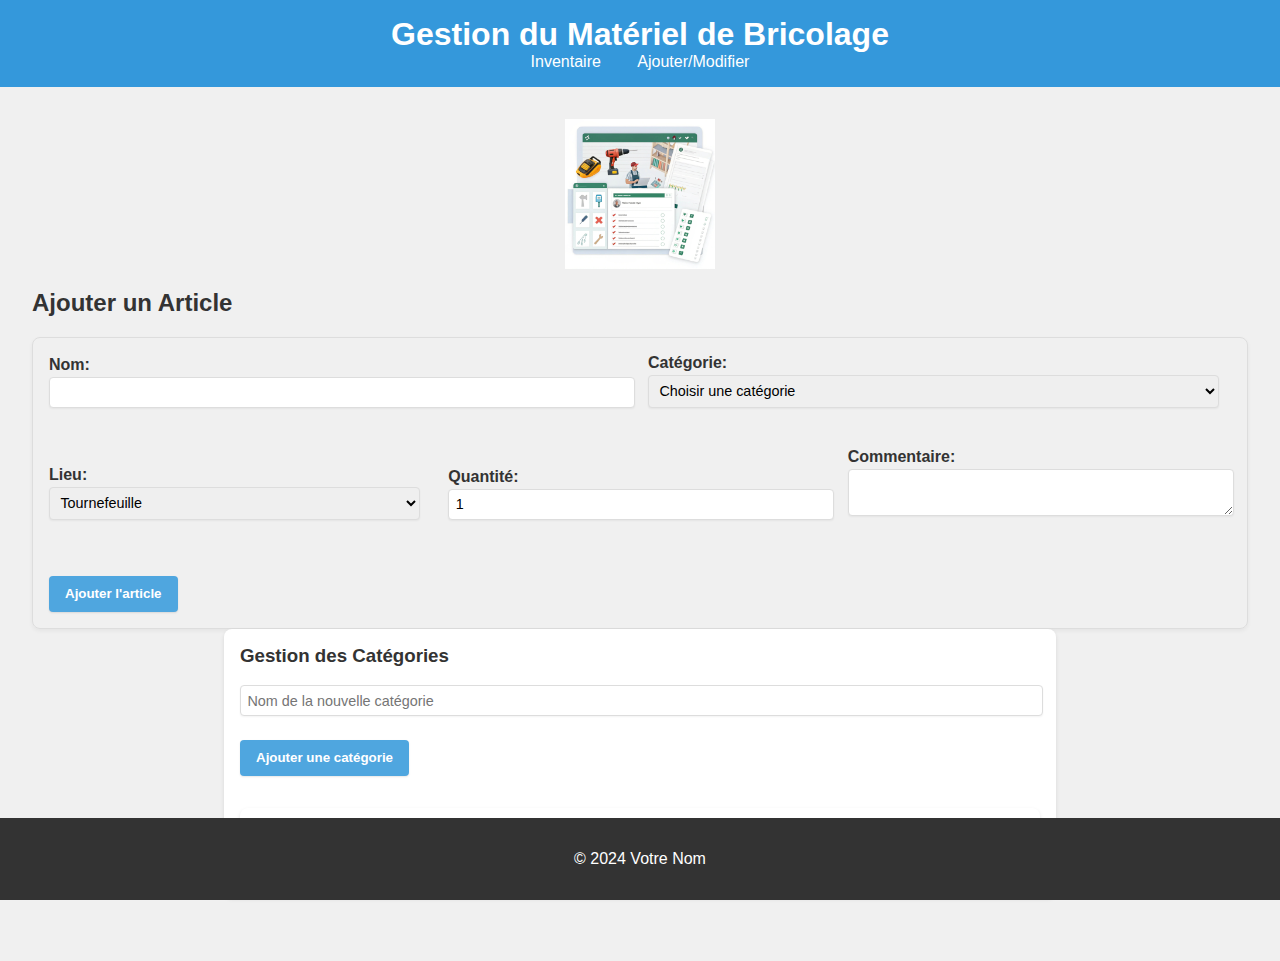
==== ajouter.html @ 099d5924 "Add files via upload" ====
<!DOCTYPE html>
<html lang="fr">
<head>
    <meta charset="UTF-8">
    <meta name="viewport" content="width=device-width, initial-scale=1.0">
    <title>Ajouter/Modifier Matériel</title>
    <link rel="stylesheet" href="style.css">
</head>
<body>
<header>
    <h1>Gestion du Matériel de Bricolage</h1>
    <nav>
        <a href="index.html">Inventaire</a>
        <a href="ajouter.html">Ajouter/Modifier</a>
    </nav>
</header>
<main>
     <div id="add-image-container"></div>
    <h2>Ajouter un Article</h2>
    <section id="add-edit-container">
        <div id="add-item-section">
            <form id="add-item-form">
                <div class="form-group-inline">
                    <div class="form-group nom">
                        <label for="itemName">Nom:</label>
                        <input type="text" id="itemName" required>
                    </div>
                    <div class="form-group categorie">
                        <label for="itemCategory">Catégorie:</label>
                        <div class="select-container">
                            <select id="itemCategory" required>
                                <option value="">Choisir une catégorie</option>
                            </select>
                        </div>
                    </div>
                </div>

                <div class="form-group-inline">
                    <div class="form-group lieu">
                        <label for="itemLocation">Lieu:</label>
                        <select id="itemLocation" required>
                            <option value="tournefeuille">Tournefeuille</option>
                            <option value="beaucens">Beaucens</option>
                        </select>
                    </div>
                    <div class="form-group quantite">
                        <label for="itemQuantity">Quantité:</label>
                        <input type="number" id="itemQuantity" min="1" value="1" required>
                    </div>
                    <div class="form-group commentaire">
                        <label for="itemComment">Commentaire:</label>
                        <textarea id="itemComment"></textarea>
                    </div>
                </div>
                <button type="submit">Ajouter l'article</button>
            </form>
        </div>
    </section>



    <section id="edit-item" style="display: none;">
        <h3>Modifier l'article</h3>
        <form id="edit-item-form">
            <input type="hidden" id="editItemId">
            <div class="form-group">
                 <label for="editItemName">Nom:</label>
                 <input type="text" id="editItemName" required>
            </div>
             <div class="form-group">
                 <label for="editItemCategory">Catégorie:</label>
                 <select id="editItemCategory" required>
                     <option value="">Choisir une catégorie</option>
                 </select>
             </div>

             <div class="form-group">
                  <label for="editItemLocation">Lieu:</label>
                  <select id="editItemLocation" required>
                     <option value="tournefeuille">Tournefeuille</option>
                     <option value="beaucens">Beaucens</option>
                  </select>
              </div>

             <div class="form-group">
                   <label for="editItemQuantity">Quantité:</label>
                  <input type="number" id="editItemQuantity" min="1" value="1" required>
             </div>
            <div class="form-group">
                <label for="editItemComment">Commentaire:</label>
                <textarea id="editItemComment"></textarea>
            </div>
            <button type="submit">Modifier</button>
            <button type="button" id="cancel-edit-item">Annuler</button>
        </form>
    </section>

    <section id="edit-category" >
        <h3>Gestion des Catégories</h3>
        <form id="add-category-form">
            <div class="form-group-inline-category">
                <div class="form-group" id="input-container-category">
                   <input type="text" id="categoryName" placeholder="Nom de la nouvelle catégorie" required>
                    <button type="submit">Ajouter une catégorie</button>
                 </div>
            </div>
       </form>
        <form id="edit-category-form" style="display: none;">
             <input type="hidden" id="editCategoryId">
             <div class="form-group">
                  <label for="editCategoryName">Nom:</label>
                  <input type="text" id="editCategoryName" required>
             </div>

            <button type="submit">Modifier</button>
            <button type="button" id="cancel-edit-category">Annuler</button>
        </form>
         <section id="categories">
           <h3>Catégories</h3>
           <ul id="category-list"></ul>
        </section>
    </section>


</main>
<footer>
    <p>© 2024 Votre Nom</p>
</footer>
<script src="script.js"></script>
<link rel="stylesheet" href="https://cdnjs.cloudflare.com/ajax/libs/font-awesome/6.0.0/css/all.min.css" integrity="sha512-9usAa10IRO0HhonpyAIVpjrylPvoDwiPUiKdWk5t3PyolY1cOd4DSE0Ga+ri4AuTroPR5aQvXU9xC6qOPnzFeg==" crossorigin="anonymous" referrerpolicy="no-referrer" />
</body>
</html>
---- style.css ----
/* style.css */

body {
  font-family: sans-serif;
  margin: 0;
  padding: 0;
  background-color: #f0f0f0; /* Couleur de fond */
  color: #333; /* Couleur du texte */
}

header {
  background-color: #3498db; /* Couleur principale */
  color: #fff;
  padding: 1rem 0;
  text-align: center;
}

header h1 {
  margin: 0;
}

nav a {
  color: #fff;
  margin: 0 1rem;
  text-decoration: none;
}

main {
  padding: 2rem;
}

footer {
  background-color: #333;
  color: #fff;
  text-align: center;
  padding: 1rem 0;
  position: fixed;
  bottom: 0;
  width: 100%;
}

#ajouter {
  background-color: #fff;
  padding: 1rem;
  margin-bottom: 2rem;
  border-radius: 8px;
  box-shadow: 0 2px 4px rgba(0, 0, 0, 0.1); /* Ombre légère */
  max-width: 800px; /* Largeur maximale */
  margin-left: auto;
  margin-right: auto;
}
#add-image-container{
  background-image: url('ajout.jpg');
   background-size: contain;
  background-repeat: no-repeat;
  background-position: center;
  max-height: 150px;
  margin-bottom: 1rem;
  max-width: 600px;
  height: 200px;
    margin-left: auto;
      margin-right: auto;
}
#inventaire-image-container{
  background-image: url('inventaire.jpg');
    background-size: contain;
  background-repeat: no-repeat;
    background-position: center;
  max-height: 150px;
  margin-bottom: 1rem;
  max-width: 600px;
   height: 200px;
  margin-left: auto;
    margin-right: auto;
}


#add-item-section {
  padding: 1rem;
  border: 1px solid #ddd;
  border-radius: 8px;
  box-shadow: 0 2px 4px rgba(0, 0, 0, 0.05); /* Ombre légère */
}



#ajouter h3 {
  margin-top: 0;
}

#add-item-form label, #edit-item-form label, #edit-category-form label{
  display: block;
  margin-bottom: 0.2rem;
  font-weight: bold;
}

.form-group-inline{
  display: flex;
  gap: 1rem;
  margin-bottom: 1rem; /* Augmenter l'espace vertical */
  align-items: flex-end;
}

.form-group-inline-category {
  display: flex;
  gap: 0.5rem;
   margin-bottom: 1rem; /* Augmenter l'espace vertical */
   align-items: center;
}

.form-group {
  margin-bottom: 1rem; /* Augmenter l'espace vertical */
    flex: 1;
}


#add-item-form input[type="text"],
#add-item-form input[type="number"],
#add-item-form select,
#add-item-form textarea,
#add-category-form input[type="text"],
#edit-item-form input[type="text"],
#edit-item-form input[type="number"],
#edit-item-form select,
#edit-item-form textarea,
#edit-category-form input[type="text"]{
  width: calc(100% - 12px);
  padding: 0.4rem; /* Ajout de padding */
  margin-bottom: 0.5rem;
  border: 1px solid #ddd;
  border-radius: 4px;
   box-shadow: 0 1px 2px rgba(0, 0, 0, 0.05);
   transition: border-color 0.3s;
     font-size: 0.9rem;
}


#add-item-form input[type="text"]:focus,
#add-item-form input[type="number"]:focus,
#add-item-form select:focus,
#add-item-form textarea:focus,
#add-category-form input[type="text"]:focus,
#edit-item-form input[type="text"]:focus,
#edit-item-form input[type="number"]:focus,
#edit-item-form select:focus,
#edit-item-form textarea:focus,
#edit-category-form input[type="text"]:focus{
      border-color: #3498db;
  outline: none;
   box-shadow: 0 1px 3px rgba(52, 152, 219, 0.3);
}

#add-item-form button,
#add-category-form button,
#edit-item-form button,
#edit-category-form button{
  background-color: #4fa6df; /* Couleur principale légèrement plus claire */
  color: #fff;
  border: none;
  border-radius: 4px; /* Arrondi des bords */
  padding: 0.65rem 1rem; /* Réduire le padding */
   margin-top: 1rem;
  cursor: pointer;
  font-weight: bold;
  transition: background-color 0.3s;
    box-shadow: 0 1px 2px rgba(0, 0, 0, 0.1); /* Ombre légère */
}


#add-item-form button:hover,
#add-category-form button:hover,
#edit-item-form button:hover,
#edit-category-form button:hover{
  background-color: #2980b9; /* Assombrissement au survol */
   box-shadow: 0 2px 4px rgba(0, 0, 0, 0.1);
}

#inventaire{
  background-color: #fff;
  padding: 1rem;
  border-radius: 8px;
  box-shadow: 0 2px 4px rgba(0, 0, 0, 0.1);
  margin-bottom: 2rem;
}

#inventaire ul{
  list-style-type: none;
  padding-left: 0;
}

#inventaire li{
  background-color: #f9f9f9;
  padding: 0.75rem;
  margin-bottom: 0.5rem;
  border-radius: 4px;
  display: flex;
  justify-content: space-between;
  align-items: center;
}

#inventaire li > div {
  flex-grow: 1;
}

#inventaire li .button-container {
  display: flex;
  justify-content: flex-end;
  align-items: center;
}

#inventaire li button {
  margin-left: 0.5rem;
  padding: 0.25rem 0.5rem;
  font-size: 0.8rem;
  border-radius: 4px;
}
#inventaire li button i.fa-trash-alt {
  color: #e74c3c; /* rouge */
}

#inventaire li button i.fa-edit {
  color: #3498db; /* bleu */
}
#categories {
  background-color: #fff;
  padding: 1rem;
  border-radius: 8px;
  box-shadow: 0 2px 4px rgba(0, 0, 0, 0.1);
}

#categories ul {
  list-style-type: none;
  padding-left: 0;
}

#categories li {
  background-color: #f9f9f9;
  padding: 0.75rem;
  margin-bottom: 0.5rem;
  border-radius: 4px;
  display: flex;
  justify-content: space-between;
  align-items: center;
}

#categories li > div {
  flex-grow: 1;
}

#categories li .button-container {
  display: flex;
  justify-content: flex-end;
  align-items: center;
}

#categories li button {
  margin-left: 0.5rem;
  padding: 0.25rem 0.5rem;
  font-size: 0.8rem;
  border-radius: 4px;
}

#categories li button:hover {
  background-color: #e74c3c; /* Couleur d'accentuation (rouge) */
  color: #fff;
}

/* Style pour les icônes des boutons */
#inventaire li button i,
#categories li button i {
  margin: 0;
  font-size: 0.8rem; /* Ajustez la taille de l'icône selon vos préférences */
}

#edit-item {
  background-color: #fff;
  padding: 1rem;
  margin-bottom: 2rem;
  border-radius: 8px;
  box-shadow: 0 2px 4px rgba(0, 0, 0, 0.1);
   max-width: 800px; /* Largeur maximale */
  margin-left: auto;
  margin-right: auto;
}

#edit-item h3 {
  margin-top: 0;
}


#edit-category {
  background-color: #fff;
  padding: 1rem;
  margin-bottom: 2rem;
  border-radius: 8px;
  box-shadow: 0 2px 4px rgba(0, 0, 0, 0.1);
  max-width: 800px; /* Largeur maximale */
  margin-left: auto;
  margin-right: auto;
}

#edit-category h3 {
  margin-top: 0;
}

/* Style de base pour le bouton "Transférer" */
.transfer-button {
  background-color: #fff;
  color: #333;
  border: 1px solid #333;
  border-radius: 4px;
  padding: 0.25rem 0.5rem;
  cursor: pointer;
  font-weight: bold;
  margin-left: 0.5rem;
  font-size: 0.8rem;
}

.transfer-button:hover {
  background-color: #2ecc71; /* Couleur secondaire (vert) */
  color: #fff;
  border-color: #2ecc71;
}

/* Style pour le bouton "Transférer" lorsqu'il est activé */
.transfer-button.transferred {
  background-color: #2ecc71; /* Couleur secondaire (vert) */
  color: #fff;
  border: none;
}

.transfer-button.transferred:hover {
  background-color: #27ae60;
}


/* Styles pour les filtres */
#filters {
  display: flex;
  justify-content: space-between;
  margin-bottom: 1rem;
  background-color: #fff;
  padding: 1rem;
  border-radius: 8px;
  box-shadow: 0 2px 4px rgba(0, 0, 0, 0.1);
}

.filter-group {
  flex: 1;
  margin-right: 1rem;
}

.filter-group:last-child {
  margin-right: 0;
}

.filter-group h3 {
  margin-top: 0;
  font-size: 1.1rem;
}


/* Styles pour les boutons de filtre */
.button-filter-container {
  display: flex;
  flex-wrap: wrap;
  gap: 0.5rem;
}


.filter-button {
 background-color: #f0f0f0; /* Couleur plus claire */
  color: #333;
  border: 1px solid #ddd;
  border-radius: 4px;
  padding: 0.4rem 0.75rem; /* Réduire le padding */
  cursor: pointer;
  font-size: 0.9rem;
  box-shadow: none; /* Supprimer l'ombre */
}

.filter-button:hover {
  background-color: #e0e0e0; /* Légèrement plus foncé au survol */
}


.filter-button.active {
  background-color: #3498db;
  color: #fff;
   border-color: #3498db;
}

/* Style pour le lien actif */
nav a.active-link {
color: #e74c3c; /* Couleur rouge */
}

.item-name {
  font-weight: bold;
  color: orange; /* Couleur orange */
}
#edit-category-form  button i{
  color: #e74c3c;
}

 #categories li button.edit-button i{
    color: orange;
}
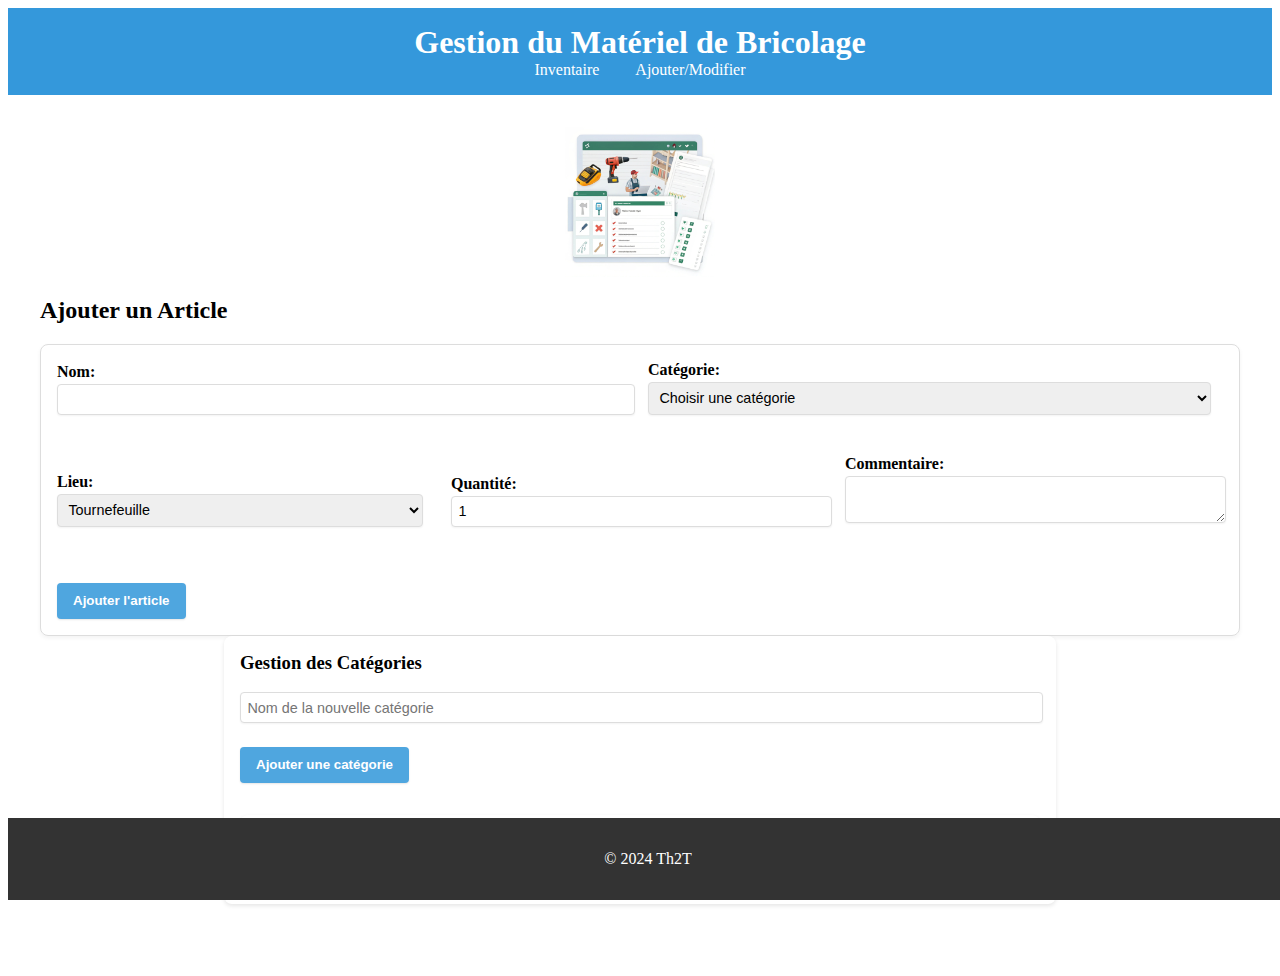
==== commit 08a6bd47: "Add files via upload" ====
--- a/ajouter.html
+++ b/ajouter.html
@@ -39,8 +39,8 @@
                     <div class="form-group lieu">
                         <label for="itemLocation">Lieu:</label>
                         <select id="itemLocation" required>
-                            <option value="tournefeuille">Tournefeuille</option>
-                            <option value="beaucens">Beaucens</option>
+                            <option value="Tournefeuille">Tournefeuille</option>
+                            <option value="Beaucens">Beaucens</option>
                         </select>
                     </div>
                     <div class="form-group quantite">
@@ -124,7 +124,7 @@
 
 </main>
 <footer>
-    <p>© 2024 Votre Nom</p>
+    <p>© 2024 Th2T</p>
 </footer>
 <script src="script.js"></script>
 <link rel="stylesheet" href="https://cdnjs.cloudflare.com/ajax/libs/font-awesome/6.0.0/css/all.min.css" integrity="sha512-9usAa10IRO0HhonpyAIVpjrylPvoDwiPUiKdWk5t3PyolY1cOd4DSE0Ga+ri4AuTroPR5aQvXU9xC6qOPnzFeg==" crossorigin="anonymous" referrerpolicy="no-referrer" />
--- a/style.css
+++ b/style.css
@@ -1,15 +1,14 @@
-/* style.css */
-
+```css
 body {
   font-family: sans-serif;
   margin: 0;
   padding: 0;
-  background-color: #f0f0f0; /* Couleur de fond */
-  color: #333; /* Couleur du texte */
+  background-color: #f0f0f0;
+  color: #333;
 }
 
 header {
-  background-color: #3498db; /* Couleur principale */
+  background-color: #3498db;
   color: #fff;
   padding: 1rem 0;
   text-align: center;
@@ -44,75 +43,73 @@
   padding: 1rem;
   margin-bottom: 2rem;
   border-radius: 8px;
-  box-shadow: 0 2px 4px rgba(0, 0, 0, 0.1); /* Ombre légère */
-  max-width: 800px; /* Largeur maximale */
+  box-shadow: 0 2px 4px rgba(0, 0, 0, 0.1);
+  max-width: 800px;
   margin-left: auto;
   margin-right: auto;
 }
-#add-image-container{
+
+#add-image-container {
   background-image: url('ajout.jpg');
-   background-size: contain;
+  background-size: contain;
   background-repeat: no-repeat;
   background-position: center;
   max-height: 150px;
   margin-bottom: 1rem;
   max-width: 600px;
   height: 200px;
-    margin-left: auto;
-      margin-right: auto;
-}
-#inventaire-image-container{
+  margin-left: auto;
+  margin-right: auto;
+}
+
+#inventaire-image-container {
   background-image: url('inventaire.jpg');
-    background-size: contain;
+  background-size: contain;
   background-repeat: no-repeat;
-    background-position: center;
+  background-position: center;
   max-height: 150px;
   margin-bottom: 1rem;
   max-width: 600px;
-   height: 200px;
+  height: 200px;
   margin-left: auto;
-    margin-right: auto;
-}
-
+  margin-right: auto;
+}
 
 #add-item-section {
   padding: 1rem;
   border: 1px solid #ddd;
   border-radius: 8px;
-  box-shadow: 0 2px 4px rgba(0, 0, 0, 0.05); /* Ombre légère */
-}
-
-
+  box-shadow: 0 2px 4px rgba(0, 0, 0, 0.05);
+}
 
 #ajouter h3 {
   margin-top: 0;
 }
 
-#add-item-form label, #edit-item-form label, #edit-category-form label{
+#add-item-form label, #edit-item-form label, #edit-category-form label {
   display: block;
   margin-bottom: 0.2rem;
   font-weight: bold;
 }
 
-.form-group-inline{
+.form-group-inline {
   display: flex;
   gap: 1rem;
-  margin-bottom: 1rem; /* Augmenter l'espace vertical */
+  margin-bottom: 1rem;
   align-items: flex-end;
 }
 
 .form-group-inline-category {
   display: flex;
   gap: 0.5rem;
-   margin-bottom: 1rem; /* Augmenter l'espace vertical */
-   align-items: center;
+  margin-bottom: 1rem;
+  align-items: center;
 }
 
 .form-group {
-  margin-bottom: 1rem; /* Augmenter l'espace vertical */
-    flex: 1;
-}
-
+  margin-bottom: 1rem;
+  flex: 1;
+}
 
 #add-item-form input[type="text"],
 #add-item-form input[type="number"],
@@ -123,17 +120,16 @@
 #edit-item-form input[type="number"],
 #edit-item-form select,
 #edit-item-form textarea,
-#edit-category-form input[type="text"]{
+#edit-category-form input[type="text"] {
   width: calc(100% - 12px);
-  padding: 0.4rem; /* Ajout de padding */
+  padding: 0.4rem;
   margin-bottom: 0.5rem;
   border: 1px solid #ddd;
   border-radius: 4px;
-   box-shadow: 0 1px 2px rgba(0, 0, 0, 0.05);
-   transition: border-color 0.3s;
-     font-size: 0.9rem;
-}
-
+  box-shadow: 0 1px 2px rgba(0, 0, 0, 0.05);
+  transition: border-color 0.3s;
+  font-size: 0.9rem;
+}
 
 #add-item-form input[type="text"]:focus,
 #add-item-form input[type="number"]:focus,
@@ -144,38 +140,37 @@
 #edit-item-form input[type="number"]:focus,
 #edit-item-form select:focus,
 #edit-item-form textarea:focus,
-#edit-category-form input[type="text"]:focus{
-      border-color: #3498db;
+#edit-category-form input[type="text"]:focus {
+  border-color: #3498db;
   outline: none;
-   box-shadow: 0 1px 3px rgba(52, 152, 219, 0.3);
+  box-shadow: 0 1px 3px rgba(52, 152, 219, 0.3);
 }
 
 #add-item-form button,
 #add-category-form button,
 #edit-item-form button,
-#edit-category-form button{
-  background-color: #4fa6df; /* Couleur principale légèrement plus claire */
+#edit-category-form button {
+  background-color: #4fa6df;
   color: #fff;
   border: none;
-  border-radius: 4px; /* Arrondi des bords */
-  padding: 0.65rem 1rem; /* Réduire le padding */
-   margin-top: 1rem;
+  border-radius: 4px;
+  padding: 0.65rem 1rem;
+  margin-top: 1rem;
   cursor: pointer;
   font-weight: bold;
   transition: background-color 0.3s;
-    box-shadow: 0 1px 2px rgba(0, 0, 0, 0.1); /* Ombre légère */
-}
-
+  box-shadow: 0 1px 2px rgba(0, 0, 0, 0.1);
+}
 
 #add-item-form button:hover,
 #add-category-form button:hover,
 #edit-item-form button:hover,
-#edit-category-form button:hover{
-  background-color: #2980b9; /* Assombrissement au survol */
-   box-shadow: 0 2px 4px rgba(0, 0, 0, 0.1);
-}
-
-#inventaire{
+#edit-category-form button:hover {
+  background-color: #2980b9;
+  box-shadow: 0 2px 4px rgba(0, 0, 0, 0.1);
+}
+
+#inventaire {
   background-color: #fff;
   padding: 1rem;
   border-radius: 8px;
@@ -183,12 +178,12 @@
   margin-bottom: 2rem;
 }
 
-#inventaire ul{
+#inventaire ul {
   list-style-type: none;
   padding-left: 0;
 }
 
-#inventaire li{
+#inventaire li {
   background-color: #f9f9f9;
   padding: 0.75rem;
   margin-bottom: 0.5rem;
@@ -200,6 +195,23 @@
 
 #inventaire li > div {
   flex-grow: 1;
+  padding: 0.25rem 0.5rem;
+  border-radius: 4px;
+}
+
+.item-comment {
+  min-height: 30px;
+  width: 200px;
+  white-space: nowrap;
+  overflow: hidden;
+  text-overflow: ellipsis;
+  max-width: 180px;
+  padding: 5px;
+}
+
+#inventaire li div[data-comment="A Acheter"] {
+  background-color: red;
+  color: white;
 }
 
 #inventaire li .button-container {
@@ -214,13 +226,15 @@
   font-size: 0.8rem;
   border-radius: 4px;
 }
+
 #inventaire li button i.fa-trash-alt {
-  color: #e74c3c; /* rouge */
+  color: #e74c3c;
 }
 
 #inventaire li button i.fa-edit {
-  color: #3498db; /* bleu */
-}
+  color: #3498db;
+}
+
 #categories {
   background-color: #fff;
   padding: 1rem;
@@ -261,15 +275,14 @@
 }
 
 #categories li button:hover {
-  background-color: #e74c3c; /* Couleur d'accentuation (rouge) */
-  color: #fff;
-}
-
-/* Style pour les icônes des boutons */
+  background-color: #e74c3c;
+  color: #fff;
+}
+
 #inventaire li button i,
 #categories li button i {
   margin: 0;
-  font-size: 0.8rem; /* Ajustez la taille de l'icône selon vos préférences */
+  font-size: 0.8rem;
 }
 
 #edit-item {
@@ -278,7 +291,7 @@
   margin-bottom: 2rem;
   border-radius: 8px;
   box-shadow: 0 2px 4px rgba(0, 0, 0, 0.1);
-   max-width: 800px; /* Largeur maximale */
+  max-width: 800px;
   margin-left: auto;
   margin-right: auto;
 }
@@ -287,14 +300,13 @@
   margin-top: 0;
 }
 
-
 #edit-category {
   background-color: #fff;
   padding: 1rem;
   margin-bottom: 2rem;
   border-radius: 8px;
   box-shadow: 0 2px 4px rgba(0, 0, 0, 0.1);
-  max-width: 800px; /* Largeur maximale */
+  max-width: 800px;
   margin-left: auto;
   margin-right: auto;
 }
@@ -303,7 +315,6 @@
   margin-top: 0;
 }
 
-/* Style de base pour le bouton "Transférer" */
 .transfer-button {
   background-color: #fff;
   color: #333;
@@ -317,14 +328,13 @@
 }
 
 .transfer-button:hover {
-  background-color: #2ecc71; /* Couleur secondaire (vert) */
+  background-color: #2ecc71;
   color: #fff;
   border-color: #2ecc71;
 }
 
-/* Style pour le bouton "Transférer" lorsqu'il est activé */
 .transfer-button.transferred {
-  background-color: #2ecc71; /* Couleur secondaire (vert) */
+  background-color: #2ecc71;
   color: #fff;
   border: none;
 }
@@ -333,8 +343,6 @@
   background-color: #27ae60;
 }
 
-
-/* Styles pour les filtres */
 #filters {
   display: flex;
   justify-content: space-between;
@@ -359,50 +367,47 @@
   font-size: 1.1rem;
 }
 
-
-/* Styles pour les boutons de filtre */
 .button-filter-container {
   display: flex;
   flex-wrap: wrap;
   gap: 0.5rem;
 }
 
-
 .filter-button {
- background-color: #f0f0f0; /* Couleur plus claire */
+  background-color: #f0f0f0;
   color: #333;
   border: 1px solid #ddd;
   border-radius: 4px;
-  padding: 0.4rem 0.75rem; /* Réduire le padding */
+  padding: 0.4rem 0.75rem;
   cursor: pointer;
   font-size: 0.9rem;
-  box-shadow: none; /* Supprimer l'ombre */
+  box-shadow: none;
 }
 
 .filter-button:hover {
-  background-color: #e0e0e0; /* Légèrement plus foncé au survol */
-}
-
+  background-color: #e0e0e0;
+}
 
 .filter-button.active {
   background-color: #3498db;
   color: #fff;
-   border-color: #3498db;
-}
-
-/* Style pour le lien actif */
+  border-color: #3498db;
+}
+
 nav a.active-link {
-color: #e74c3c; /* Couleur rouge */
+  color: #e74c3c;
 }
 
 .item-name {
   font-weight: bold;
-  color: orange; /* Couleur orange */
-}
-#edit-category-form  button i{
+  color: orange;
+}
+
+#edit-category-form button i {
   color: #e74c3c;
 }
 
- #categories li button.edit-button i{
-    color: orange;
-}+#categories li button.edit-button i {
+  color: orange;
+}
+```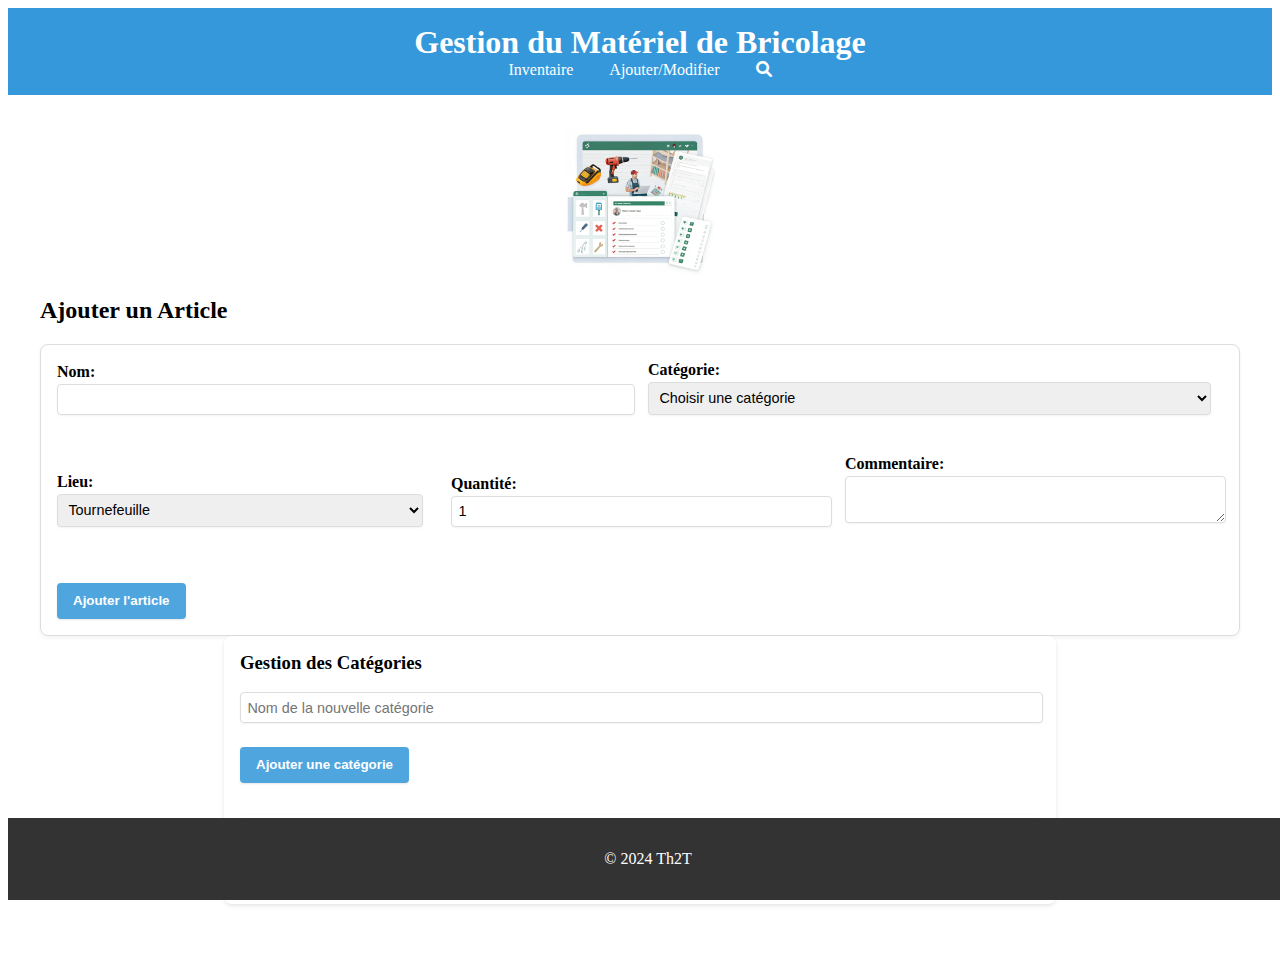
==== commit 5cb77538: "Add files via upload" ====
--- a/ajouter.html
+++ b/ajouter.html
@@ -12,6 +12,7 @@
     <nav>
         <a href="index.html">Inventaire</a>
         <a href="ajouter.html">Ajouter/Modifier</a>
+        <a href="recherche.html"><i class="fas fa-search"></i></a>
     </nav>
 </header>
 <main>
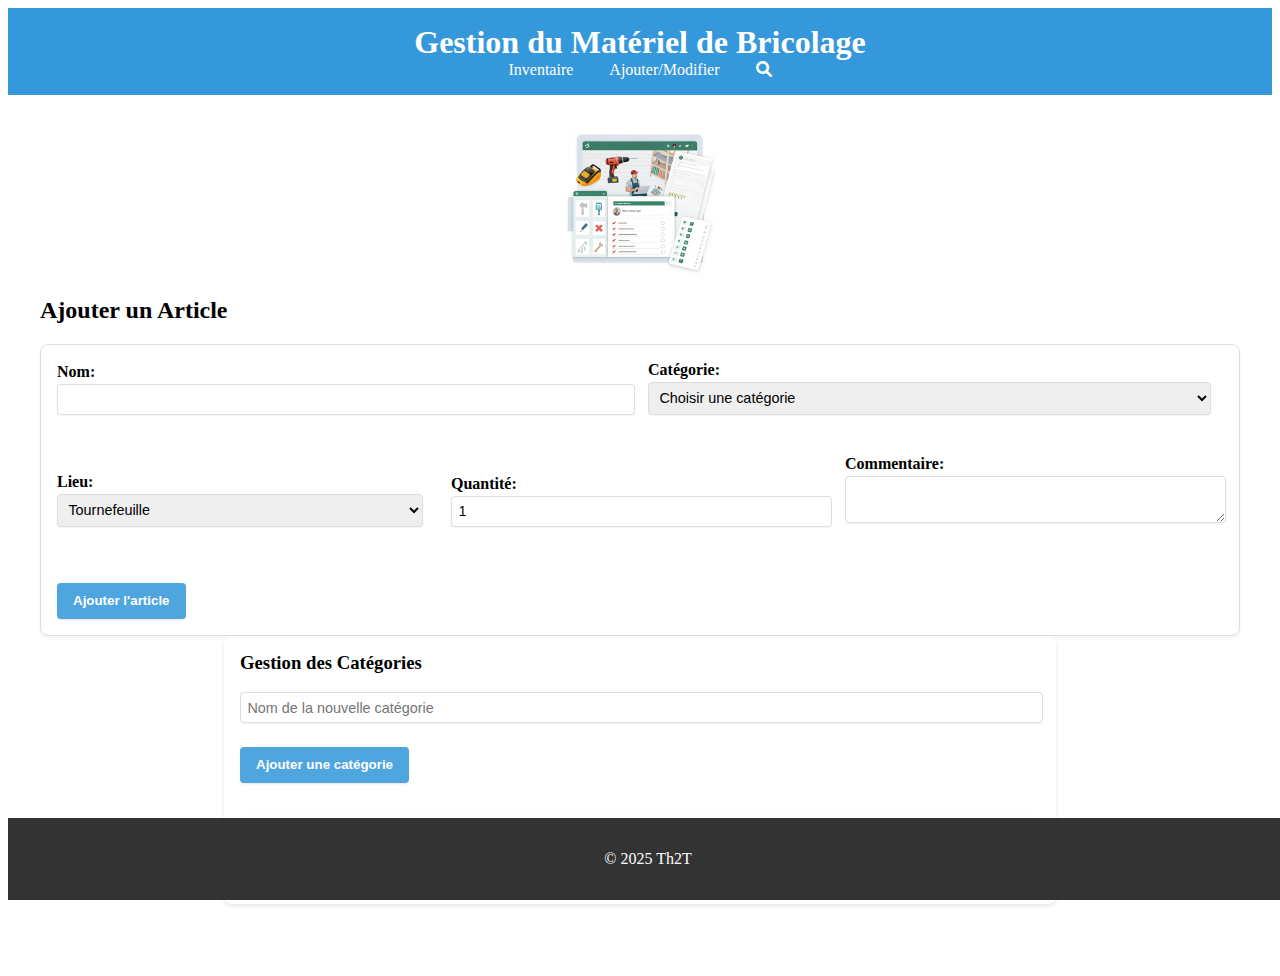
==== commit 4745dad9: "Update ajouter.html" ====
--- a/ajouter.html
+++ b/ajouter.html
@@ -125,7 +125,7 @@
 
 </main>
 <footer>
-    <p>© 2024 Th2T</p>
+    <p>© 2025 Th2T</p>
 </footer>
 <script src="script.js"></script>
 <link rel="stylesheet" href="https://cdnjs.cloudflare.com/ajax/libs/font-awesome/6.0.0/css/all.min.css" integrity="sha512-9usAa10IRO0HhonpyAIVpjrylPvoDwiPUiKdWk5t3PyolY1cOd4DSE0Ga+ri4AuTroPR5aQvXU9xC6qOPnzFeg==" crossorigin="anonymous" referrerpolicy="no-referrer" />
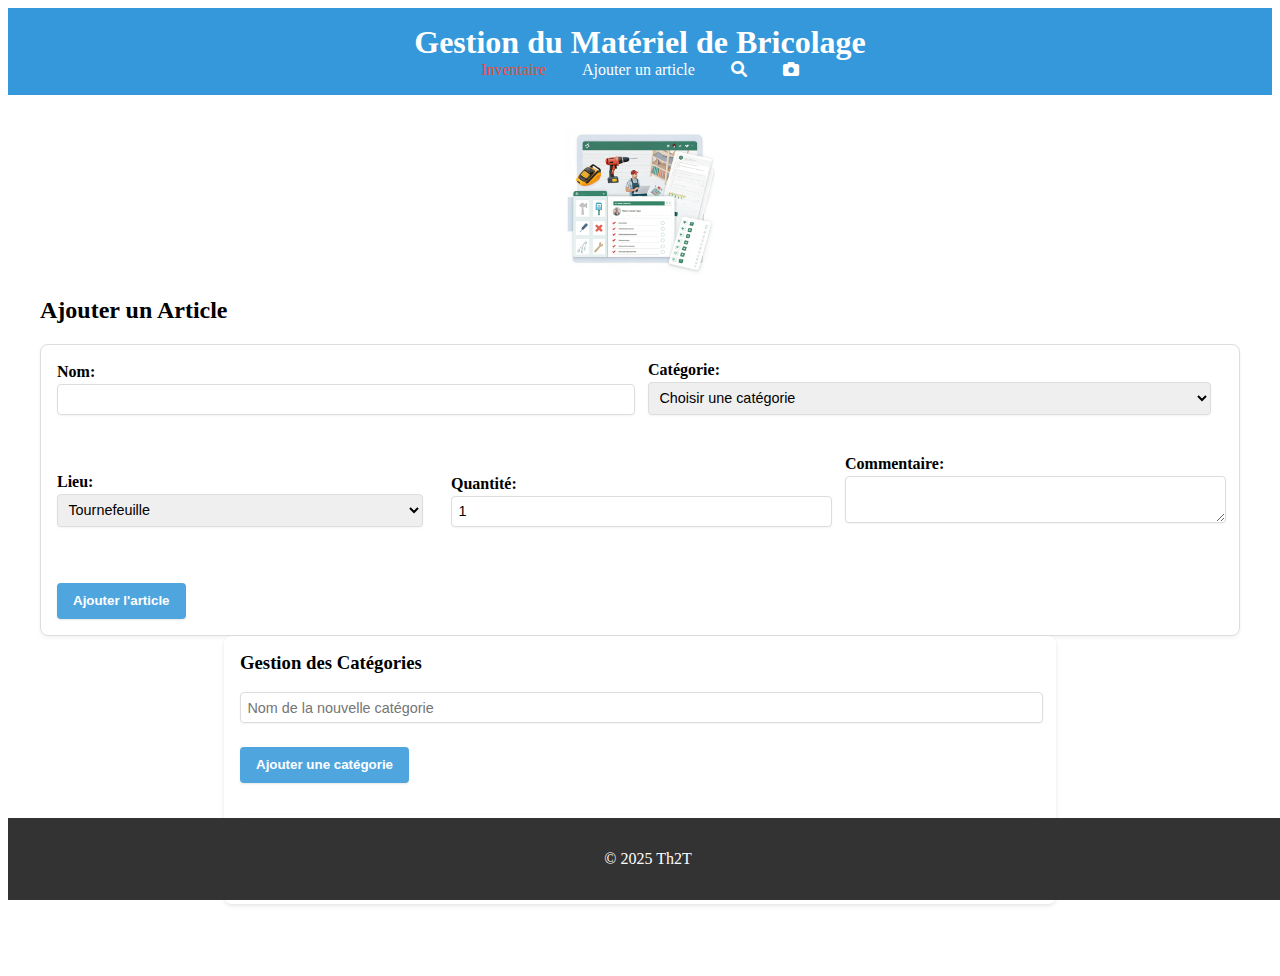
==== commit 907da887: "Update ajouter.html" ====
--- a/ajouter.html
+++ b/ajouter.html
@@ -10,9 +10,10 @@
 <header>
     <h1>Gestion du Matériel de Bricolage</h1>
     <nav>
-        <a href="index.html">Inventaire</a>
-        <a href="ajouter.html">Ajouter/Modifier</a>
-        <a href="recherche.html"><i class="fas fa-search"></i></a>
+        <a href="index.html" class="active-link">Inventaire</a>
+            <a href="ajouter.html">Ajouter un article</a>
+            <a href="recherche.html"><i class="fas fa-search"></i></a>
+            <a href="photos.html"><i class="fas fa-camera"></i></a>
     </nav>
 </header>
 <main>
